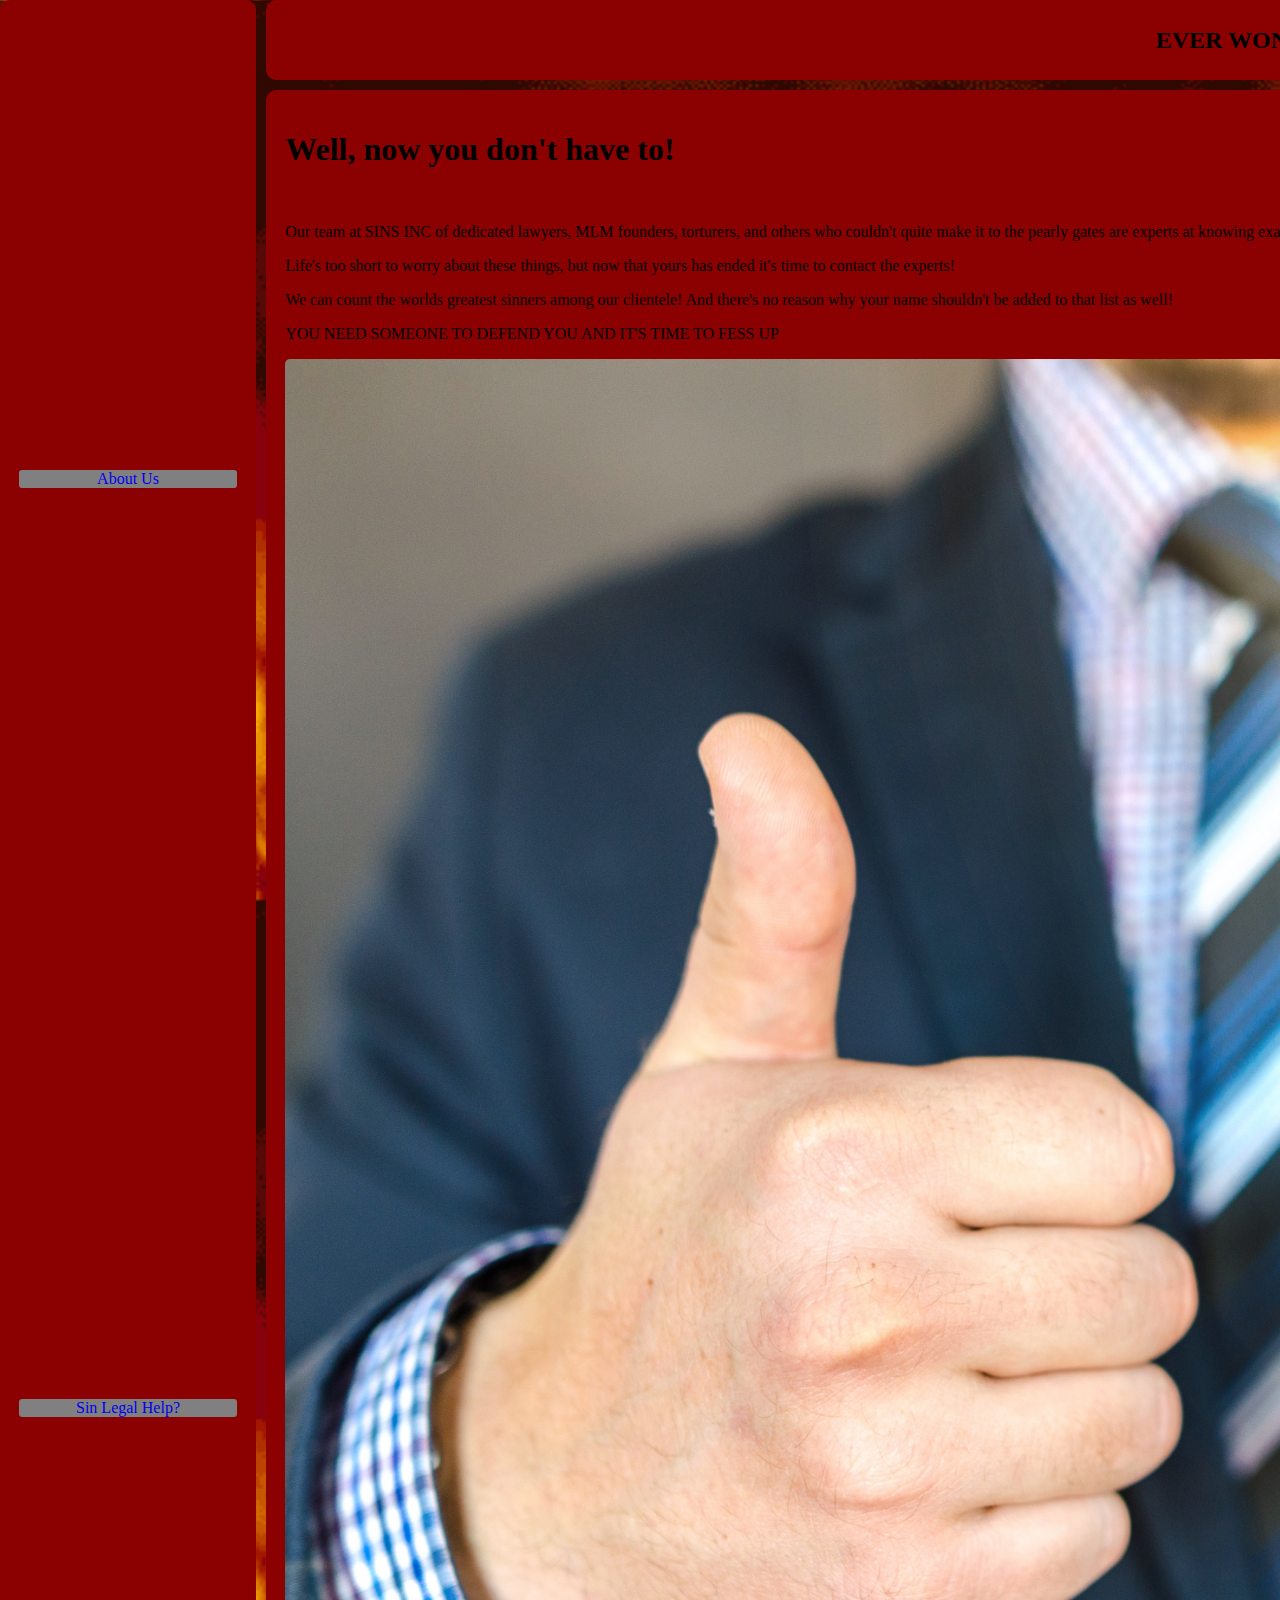
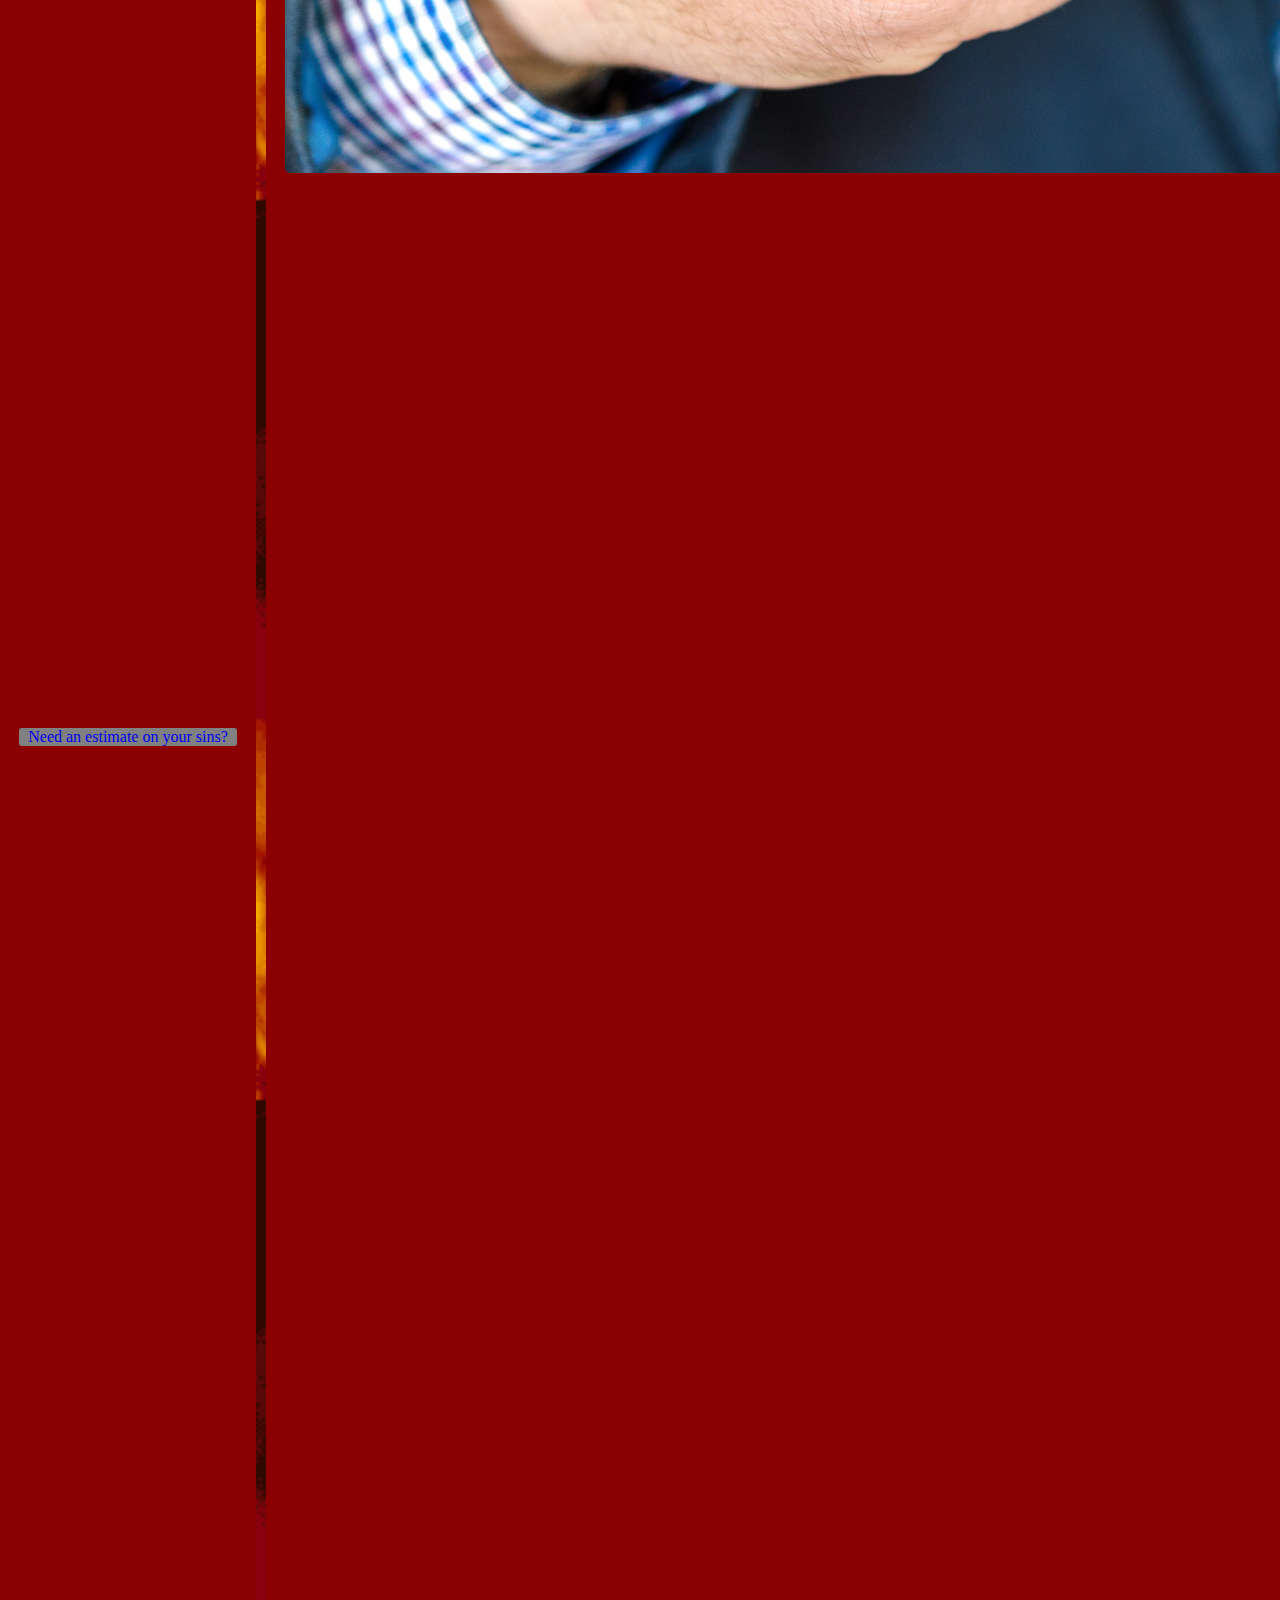
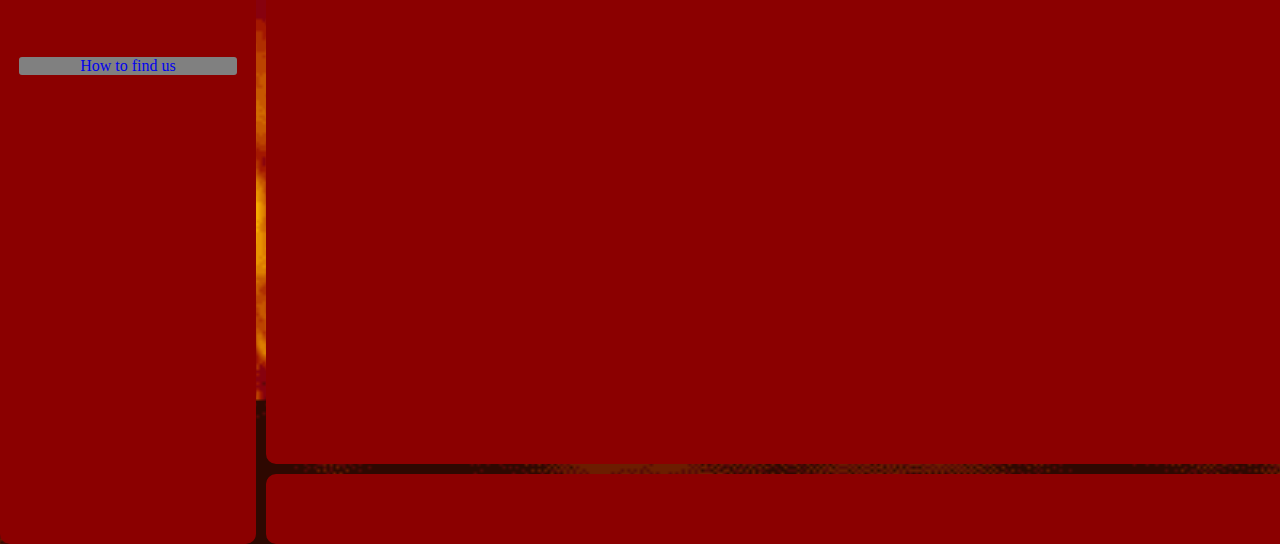
==== index.html @ 9afc6f46 "Initial commit" ====
<!DOCTYPE html>
<html lang="en">
<head>
  <title>CSS Grid Template 5</title>
  <meta charset="utf-8">
    <meta name="viewport" content="width=device-width">
    <title>repl.it</title>
    <link href="style.css" rel="stylesheet" type="text/css" />
</head>

<body>
  <header id="pageHeader">
      <h2>EVER WONDER WHAT HAPPENS AFTER YOU DIE?</h2>
  </header>
  <article id="mainArticle">
      <h1>Well, now you don't have to!</h1>
          <br>
        <p>Our team at SINS INC of dedicated lawyers, MLM founders, torturers, and others who couldn't quite make it to the pearly gates are experts at knowing exactly what happens to those who kick puppies, steal candy from babies, or jaywalk!</p>
        <p>Life's too short to worry about these things, but now that yours has ended it's time to contact the experts!</p>
        <p>We can count the worlds greatest sinners among our clientele! And there's no reason why your name shouldn't be added to that list as well!</p>
        <p>YOU NEED SOMEONE TO DEFEND YOU AND IT'S TIME TO FESS UP</p>
        <img id = "friendlyMan" src = 'friendlyMan.jpg'><img>
  </article>
  <nav id="mainNav">
    <a href="/AboutUs.html">About Us</a>
    <a href="/SinLawyer.html">Sin Legal Help?</a>
    <a href="/SinCalculator.html">Need an estimate on your sins?</a>
    <a href="/location.html">How to find us</a>
  </nav>
  <div id="siteAds"><em>CORRUPT POLITICIANS AGREE, COME TO SINS INC AND PAY LESS OF A FEE</em></div>
  <footer id="pageFooter"></footer>
  <script src="jquery-3.4.1.js"></script>
  <script src="script.js"></script>
 </body>
 </html>
---- style.css ----
body {
  display: grid;
  background-color: red;
  grid-template-areas:
    "nav header header"
    "nav article ads"
    "nav footer footer";
  grid-template-rows: 80px 1fr 70px;
  grid-template-columns: 20% 1fr 15%;
  grid-row-gap: 10px;
  grid-column-gap: 10px;
  height: 100vh;
  margin: 0;
  background-image:url('differentFire.gif');
  background-size: 100% 100%;
  background-repeat:repeat;
  }
header, footer, section, article, nav, div {
  padding: 1.2em;
  background: darkred;
  border-radius: 10px;
  }
#pageHeader {
  grid-area: header;
  height: auto;
    position: relative
  }
#pageFooter {
  grid-area: footer;
  text-align: center;
  }
#mainArticle {

  grid-area: article;
  //word-breaK: break-all;
  /*word-wrap: break-word;*/
  }
#mainNav {
  grid-area: nav;
  display: grid;
  grid-gap: 10px;
  text-align: center;
  }
#siteAds {
  grid-area: ads;
  text-align: center;
  }
#startCalculation {
  background-image: url('differentFire.gif');
  background-size: 100% 100%;
  color: white;

}
#userSin {
  background-image: url('differentFire.gif');
  background-size: 100% 100%;
  color: white;
}
::placeholder {
  color: white;
}
#oneSin {
  background-color: grey;
  border-radius: 3px;
  text-decoration: none;
  text-decoration-color: black;
  align-self: center;
  //word-breaK: break-all;
}
a {
  background-color: grey;
  border-radius: 3px;
  text-decoration: none;
  text-decoration-color: black;
  align-self: center;
}

 #pageHeader h2 {

    margin: 0;
    position: absolute;
    top: 50%;
    left: 50%;
    margin-right: -50%;
    transform: translate(-50%, -50%)

 }
 #friendlyMan {
     max-height:40%;
     width: auto;
     align-self: center;
     left: 50%;
     border-radius: 5px;
     border-image: url("giphy.gif") 25% repeat;
 }
/* Stack the layout on small devices/viewports. */
@media all and (max-width: 575px) {
  body {
    grid-template-areas:
      "header"
      "article"
      "ads"
      "nav"
      "footer";
    grid-template-rows: 80px 1fr 70px 1fr 70px;
    grid-template-columns: 1fr;
 }
}
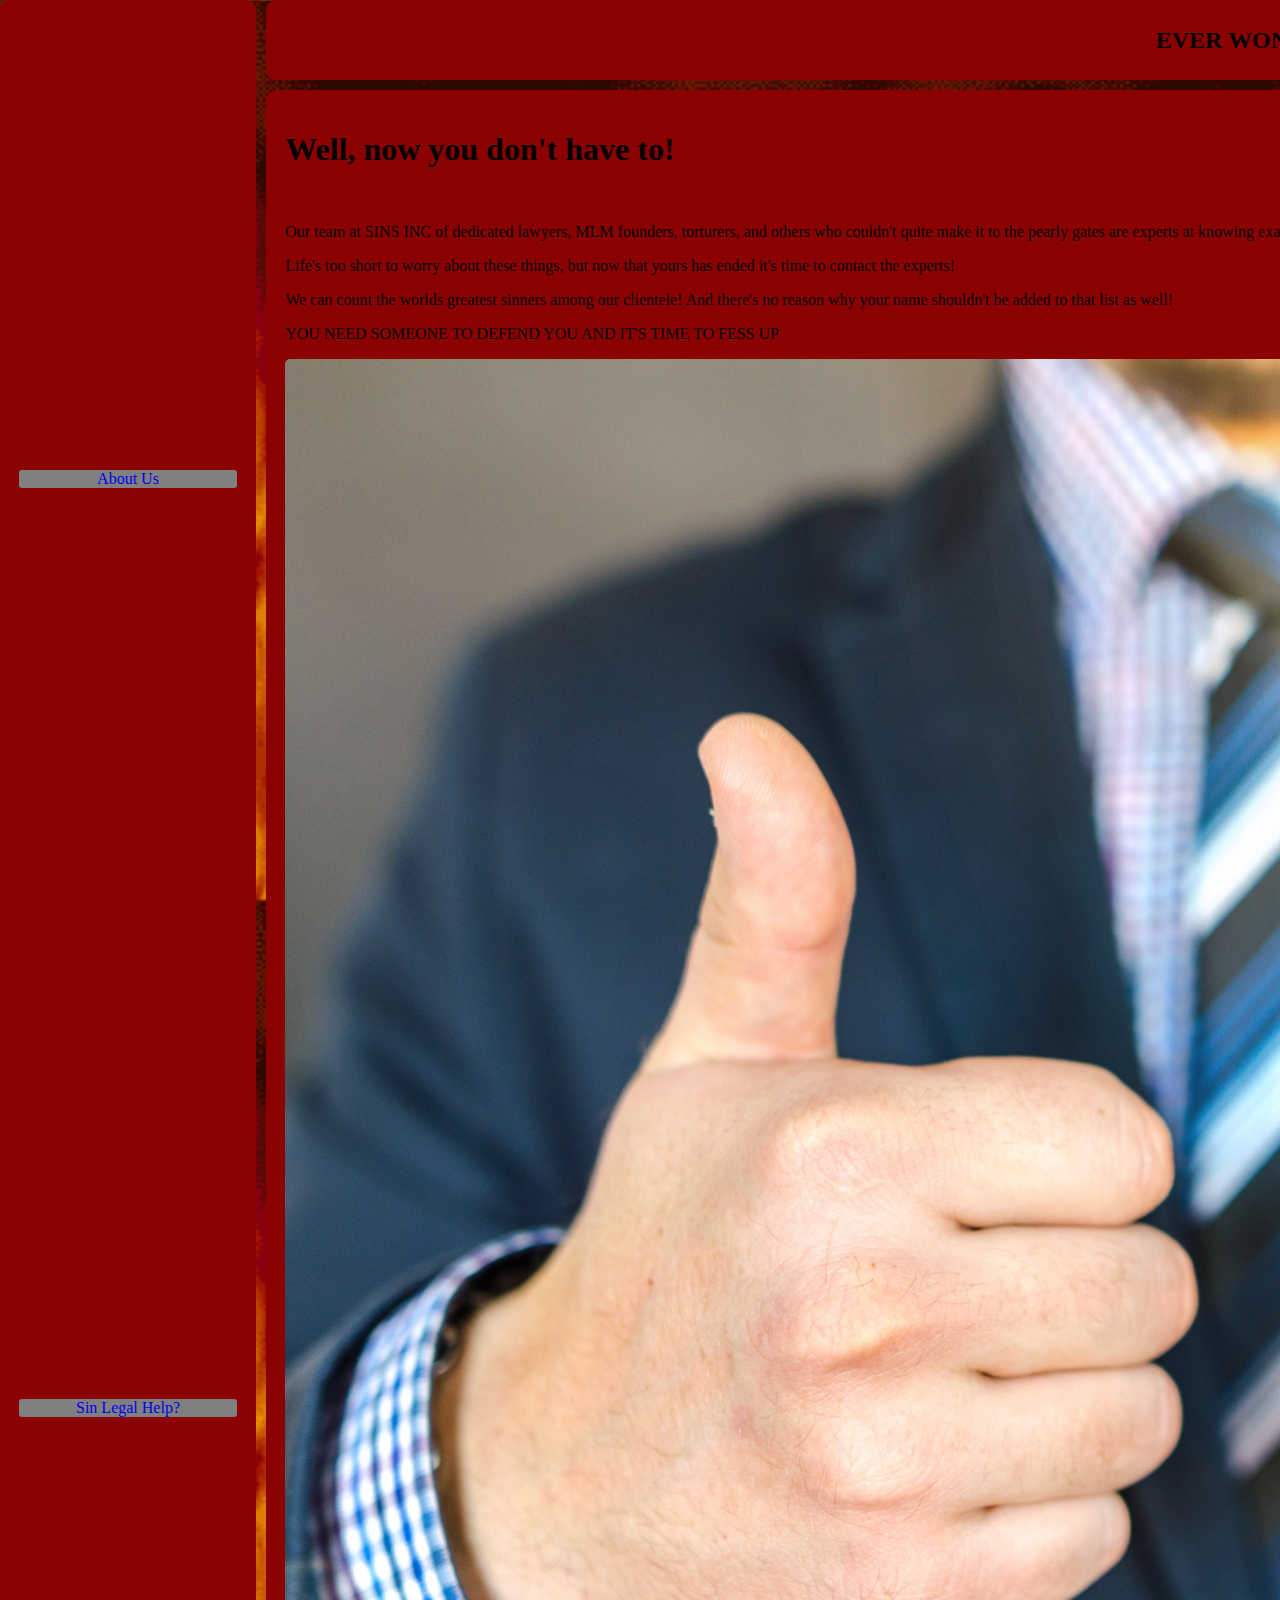
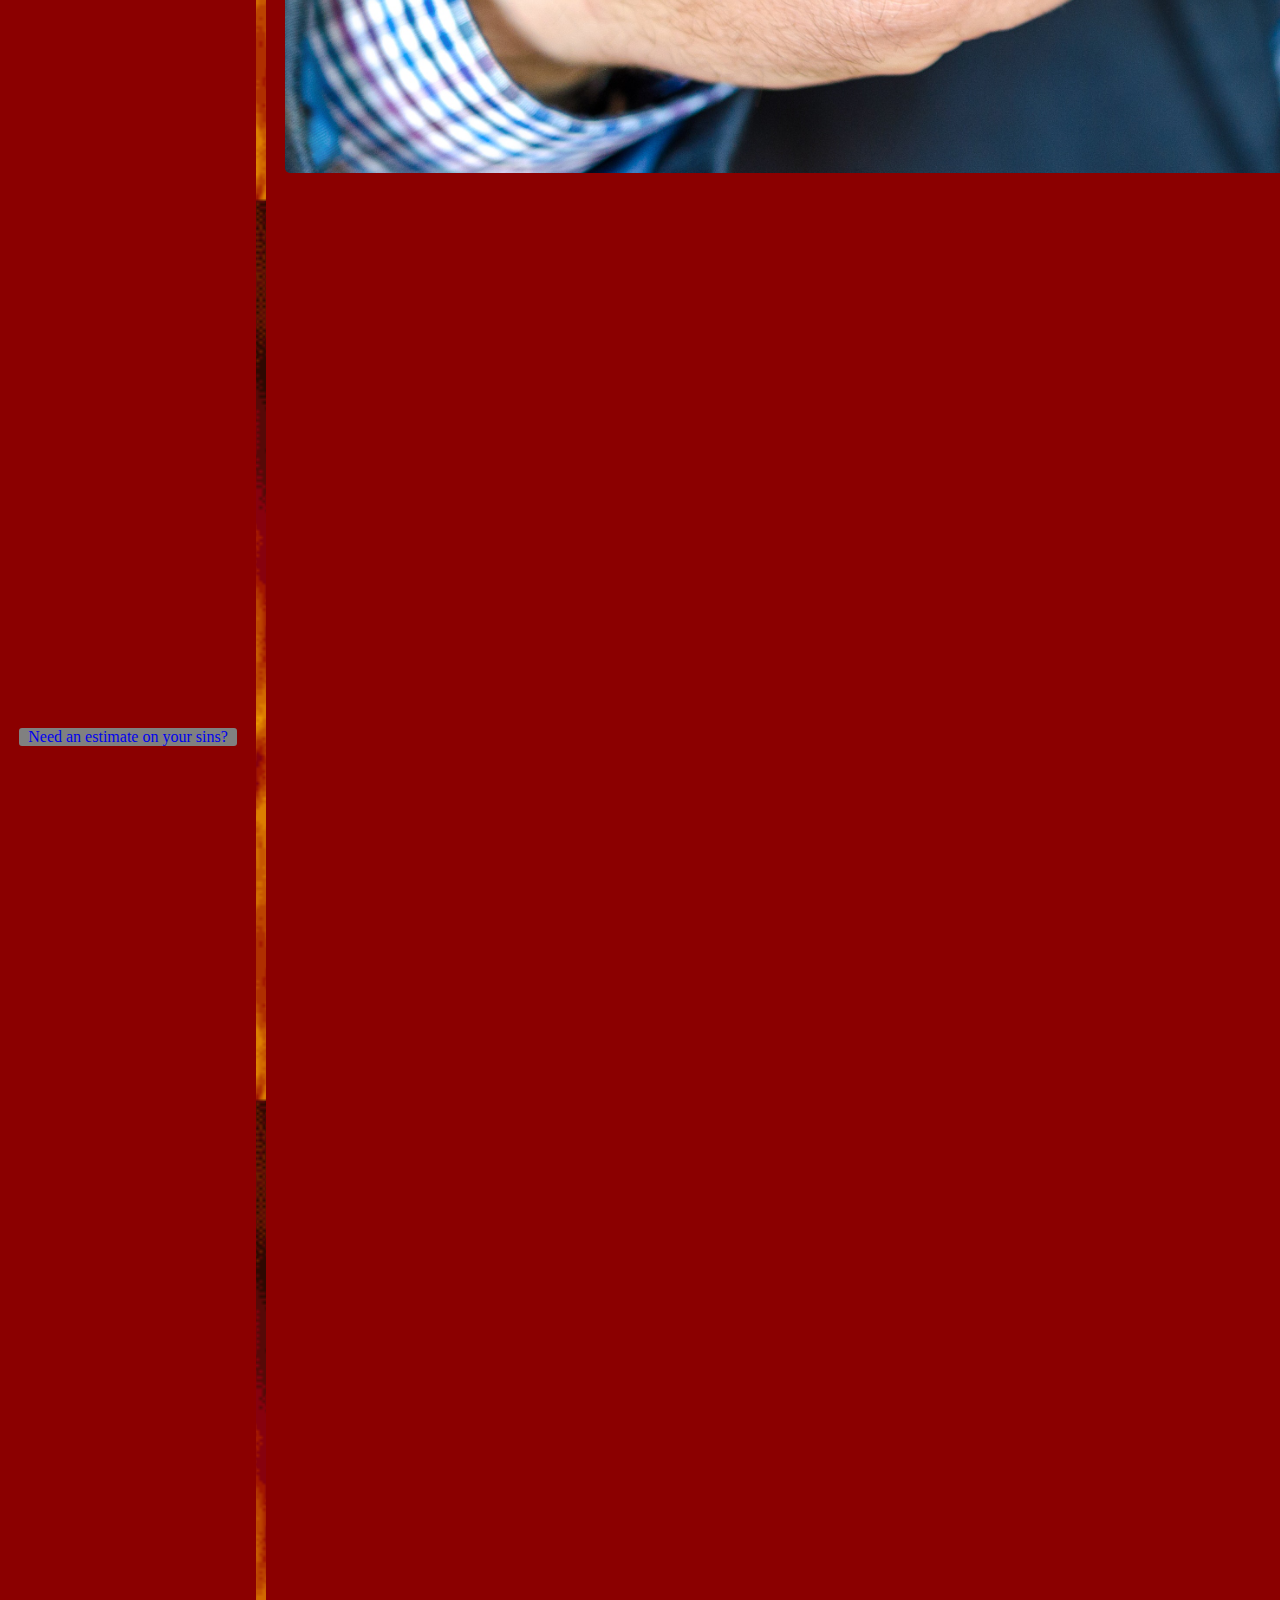
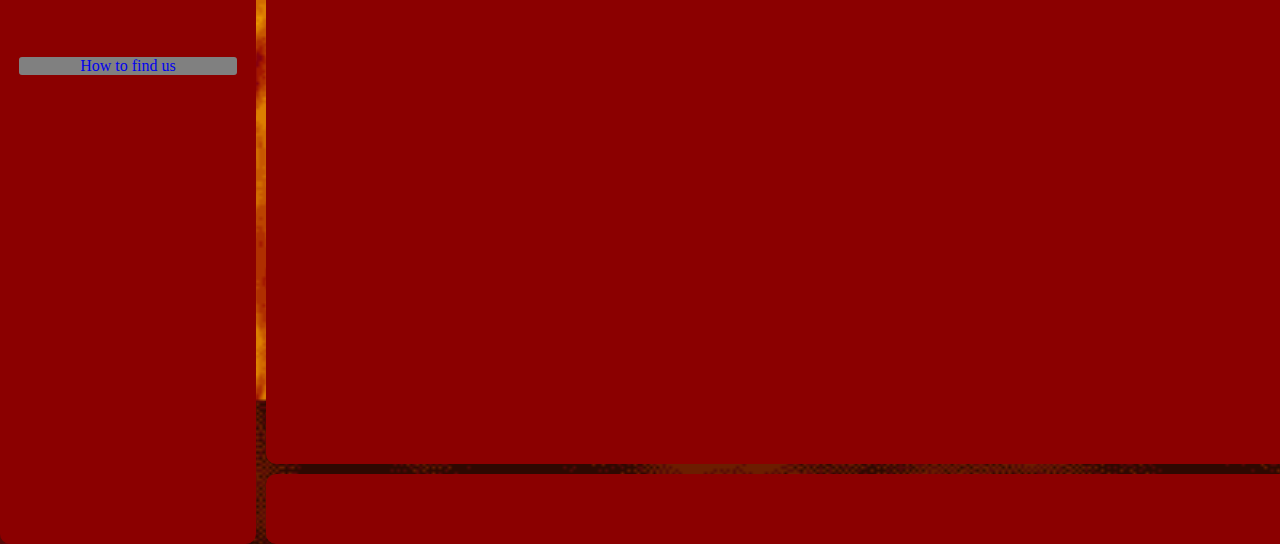
==== commit cd085961: "Adding Final Website" ====
--- a/index.html
+++ b/index.html
@@ -27,7 +27,7 @@
     <a href="/SinCalculator.html">Need an estimate on your sins?</a>
     <a href="/location.html">How to find us</a>
   </nav>
-  <div id="siteAds"><em>CORRUPT POLITICIANS AGREE, COME TO SINS INC AND PAY LESS OF A FEE</em></div>
+  <div id="siteAds"><em>"CORRUPT POLITICIANS AGREE, COME TO SINS INC AND PAY LESS OF A FEE" -Big S</em></div>
   <footer id="pageFooter"></footer>
   <script src="jquery-3.4.1.js"></script>
   <script src="script.js"></script>
--- a/style.css
+++ b/style.css
@@ -60,7 +60,8 @@
   color: white;
 }
 #oneSin {
-  background-color: grey;
+  background-color: black;
+  color: red;
   border-radius: 3px;
   text-decoration: none;
   text-decoration-color: black;
@@ -85,6 +86,16 @@
     transform: translate(-50%, -50%)
 
  }
+ .employeeGallery {
+     display: grid;
+     grid-gap: 3px;
+     grid-template-columns: repeat(auto-fit, minmax(250px,400px));
+
+ }
+ #officeWorkers {
+     width: 100%;
+
+ }
  #friendlyMan {
      max-height:40%;
      width: auto;
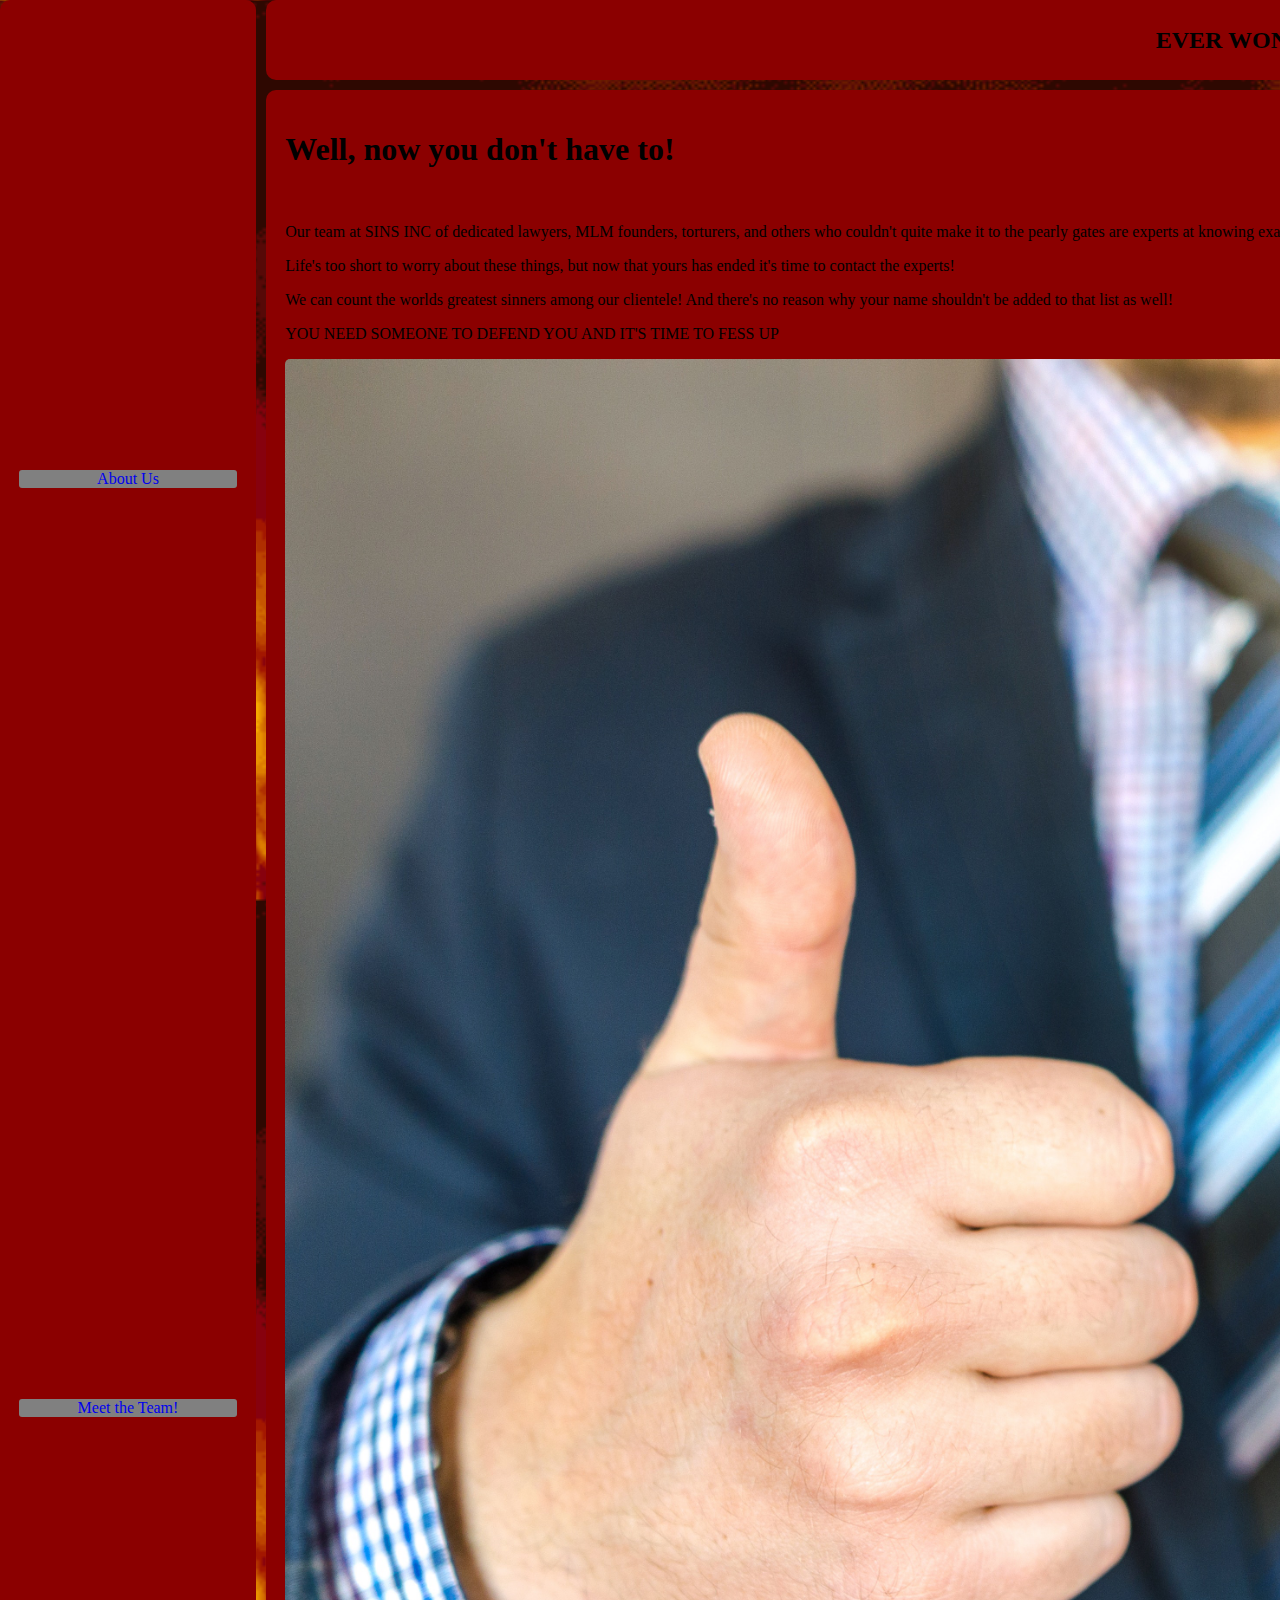
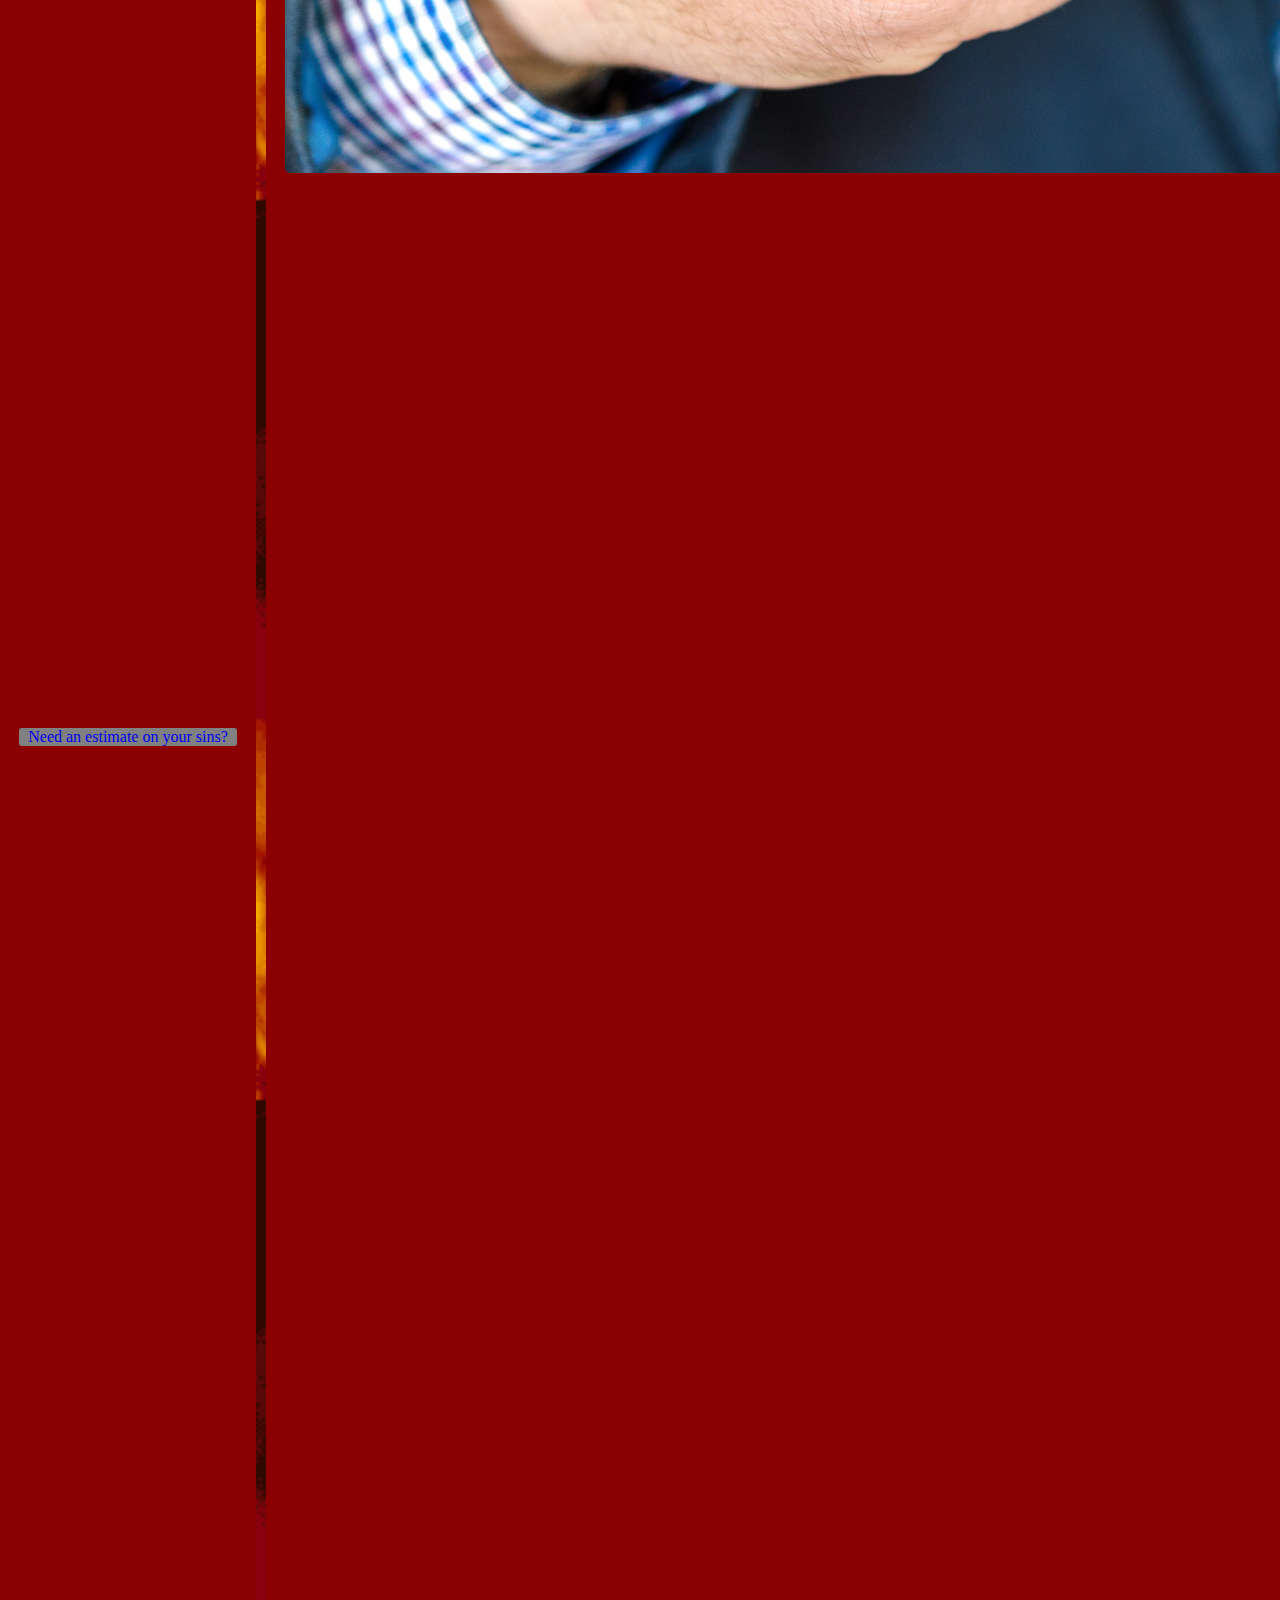
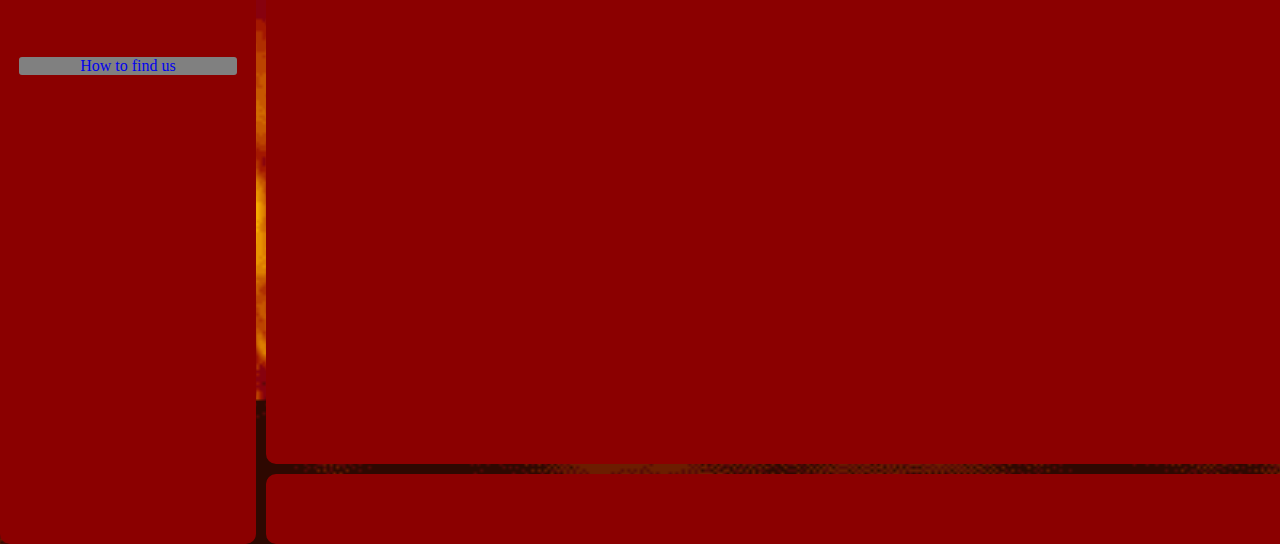
==== commit bde504a7: "Final Project submission" ====
--- a/index.html
+++ b/index.html
@@ -23,7 +23,7 @@
   </article>
   <nav id="mainNav">
     <a href="/AboutUs.html">About Us</a>
-    <a href="/SinLawyer.html">Sin Legal Help?</a>
+    <a href="/SinLawyer.html">Meet the Team!</a>
     <a href="/SinCalculator.html">Need an estimate on your sins?</a>
     <a href="/location.html">How to find us</a>
   </nav>
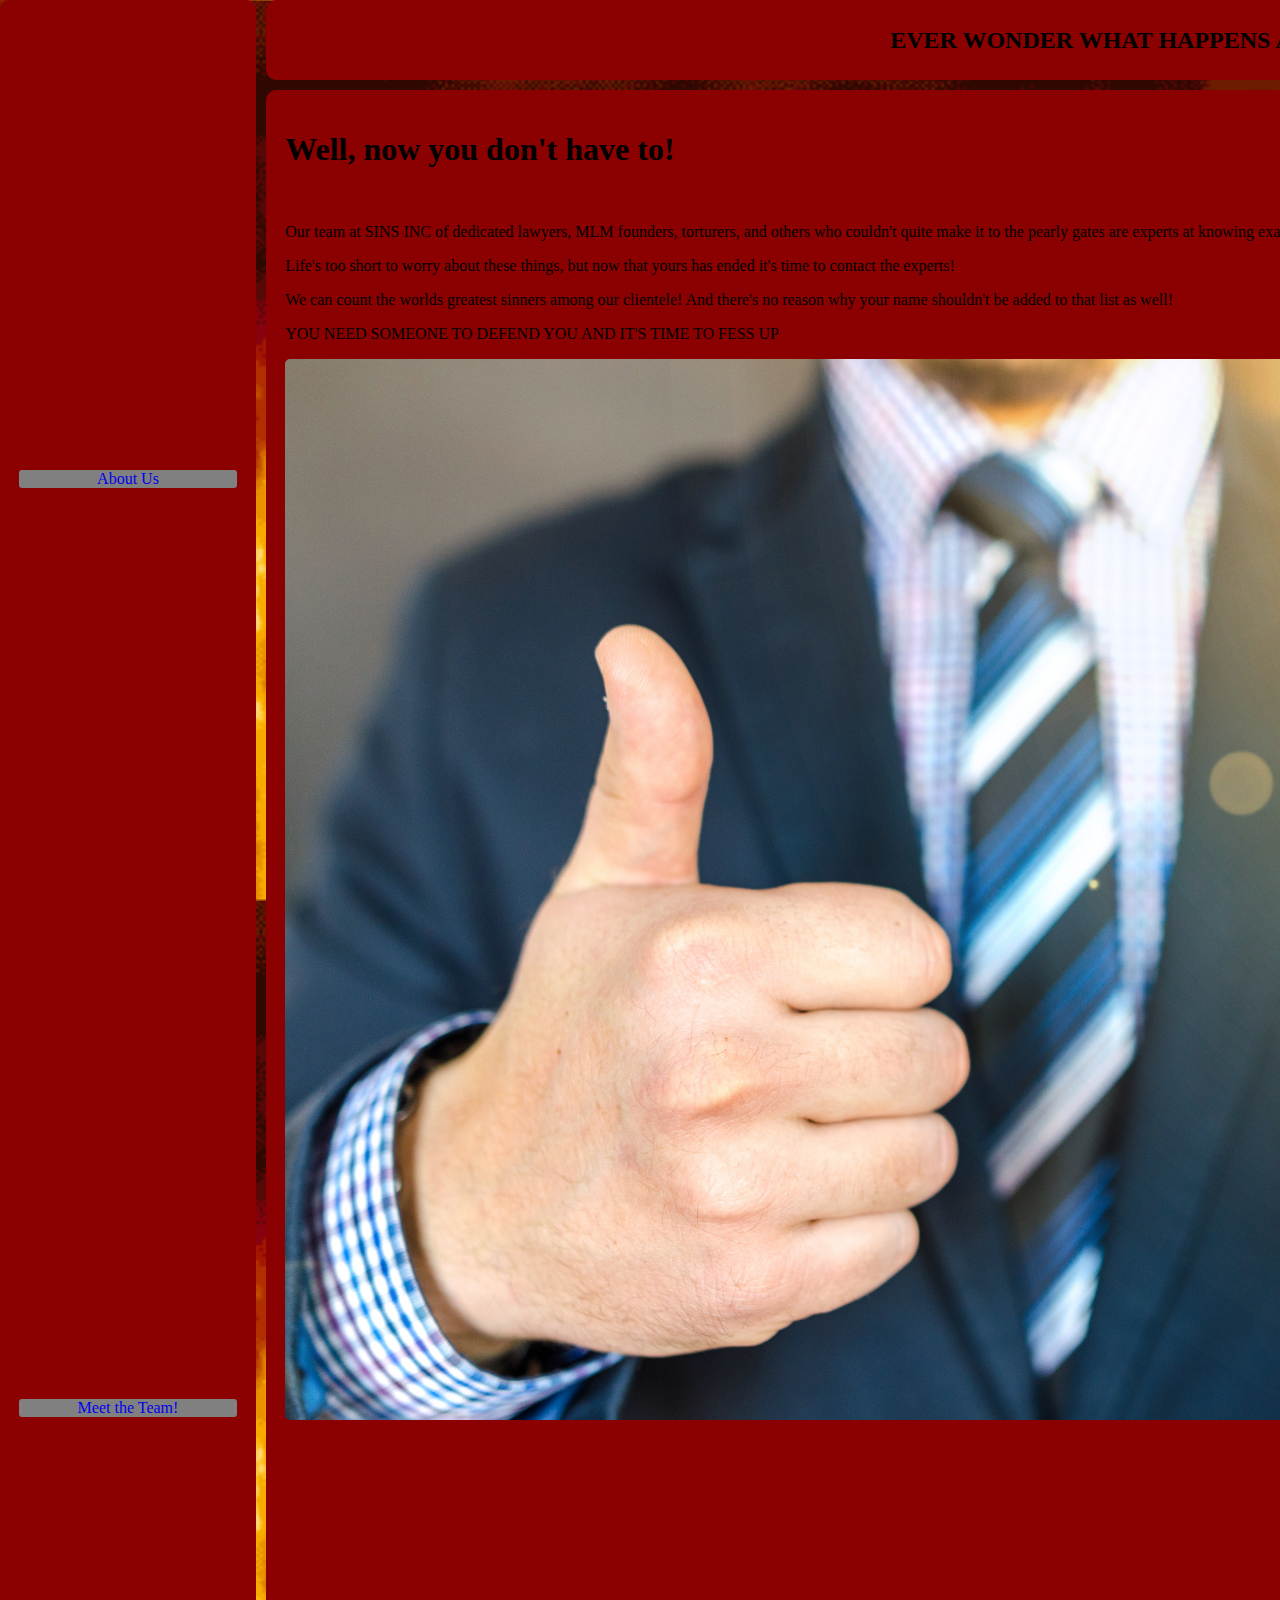
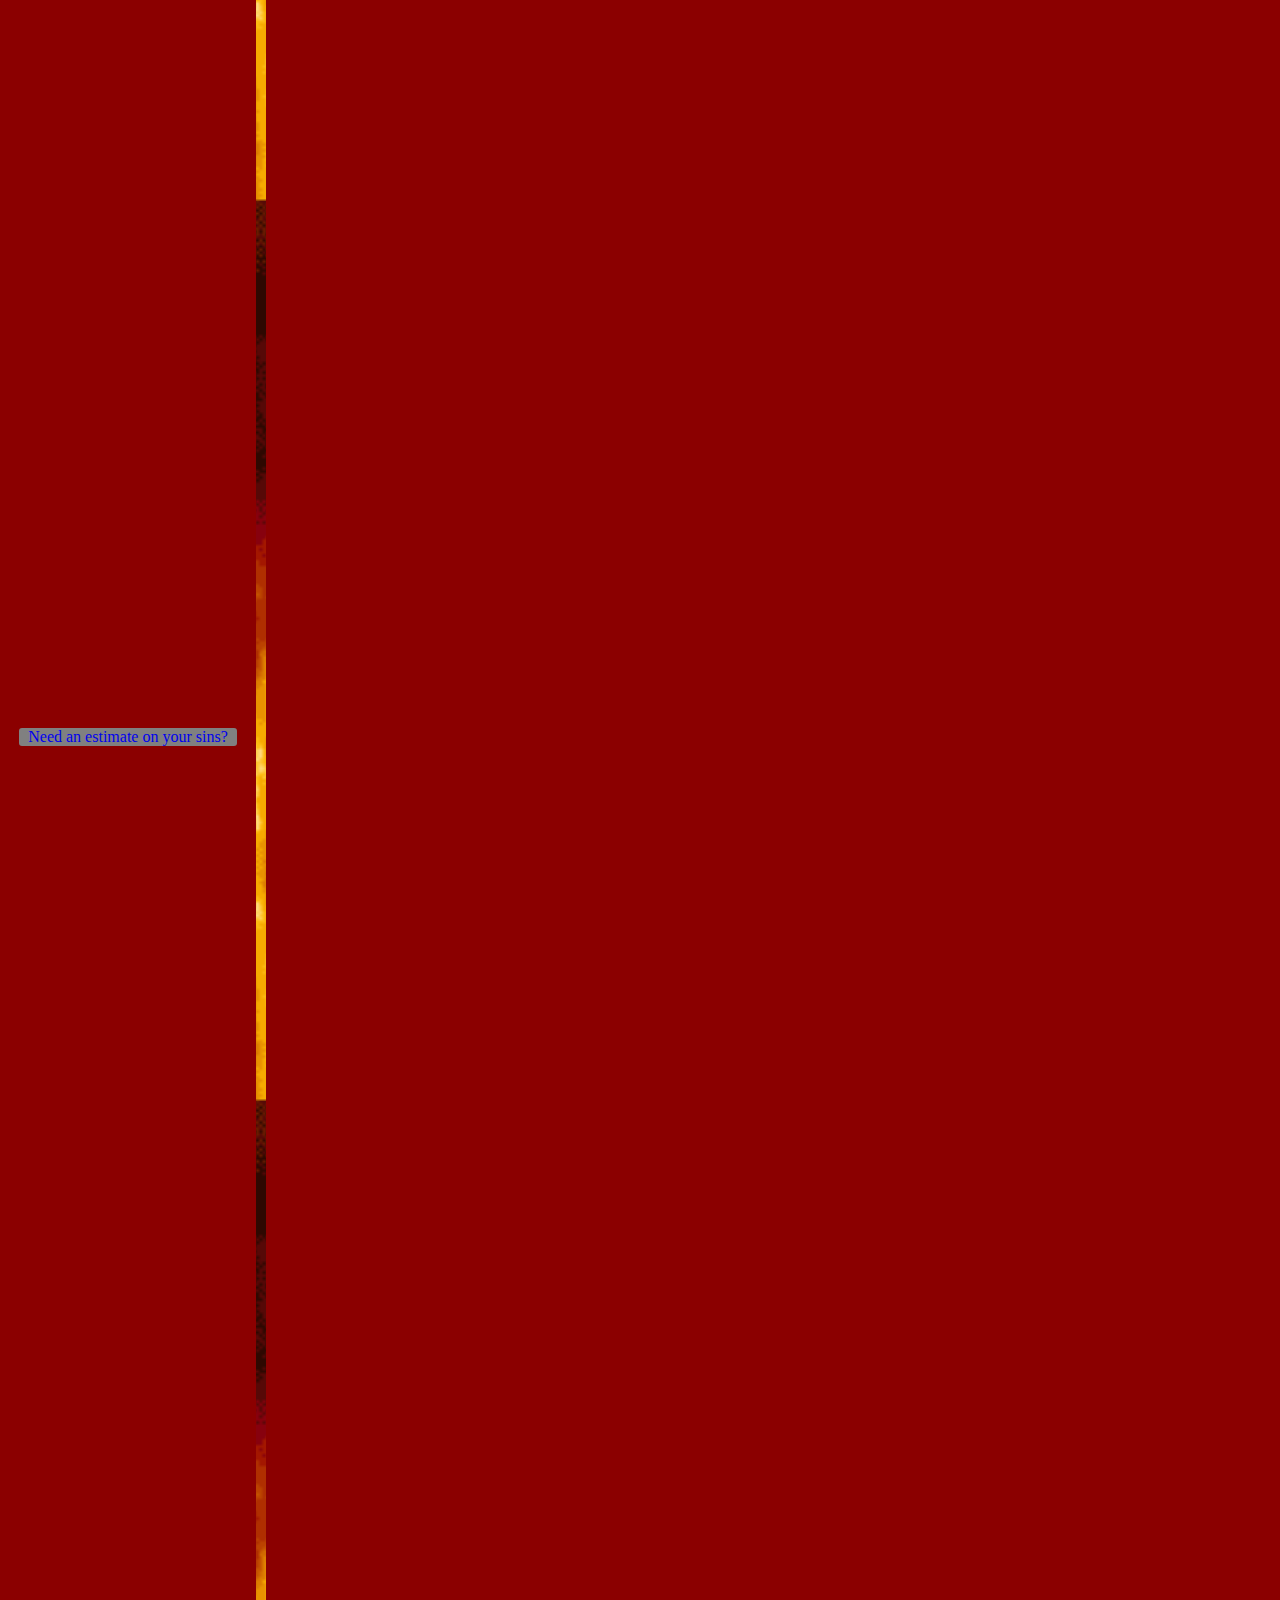
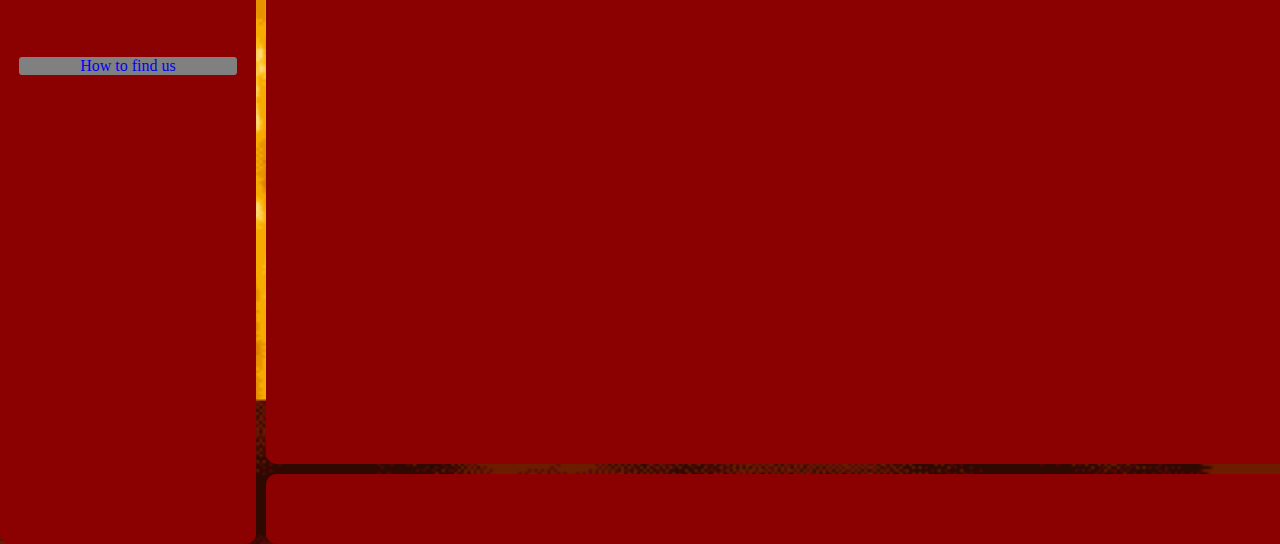
==== commit 66db8812: "Final Project submission" ====
--- a/index.html
+++ b/index.html
@@ -1,7 +1,7 @@
 <!DOCTYPE html>
 <html lang="en">
 <head>
-  <title>CSS Grid Template 5</title>
+  <title>SINS INC</title>
   <meta charset="utf-8">
     <meta name="viewport" content="width=device-width">
     <title>repl.it</title>
--- a/style.css
+++ b/style.css
@@ -97,9 +97,9 @@
 
  }
  #friendlyMan {
-     max-height:40%;
+     max-height:30%;
      width: auto;
-     align-self: center;
+
      left: 50%;
      border-radius: 5px;
      border-image: url("giphy.gif") 25% repeat;
